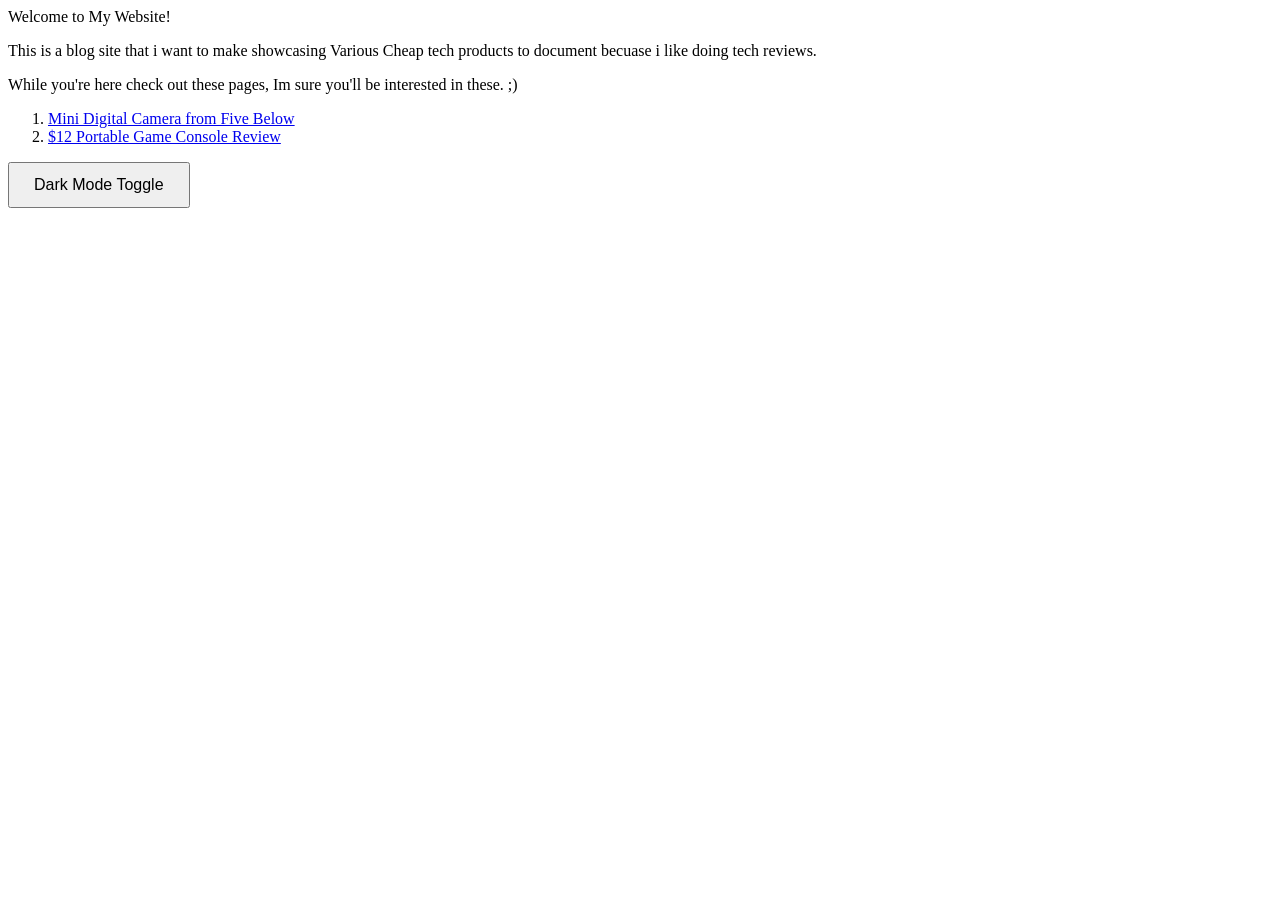
==== index.html @ 054ab2c4 "Update index.html" ====
<!DOCTYPE html>
<html lang="en">
<head>
  <meta charset="UTF-8">
  <style>
    button {
      padding: 12px 24px;
      font-size: 16px;
      cursor: pointer;
    }
  </style>
 
  </head>
  <body>
   


<title>Welcome to My Website.</title>
<header> Welcome to My Website! </header>
<p> This is a blog site that i want to make showcasing Various Cheap tech products to document becuase i like doing tech reviews.</p>
<p>While you're here check out these pages, Im sure you'll be interested in these. ;)</p>
  <ol>
    <li><a href= "https://msolis26.github.io/hello-world/review1.html">Mini Digital Camera from Five Below</a></li>
    <li><a href= "https://msolis26.github.io/hello-world/review2.html">$12 Portable Game Console Review</a></li>

  </ol>
    <button onclick="changeColor()">Dark Mode Toggle</button>
    <script>
      const colors = ["white", "black"]
      let index = 0;
      function changeColor(){
        document.body.style.documentColor = colors[1]
      }       
    </script>
</body>  
</html>
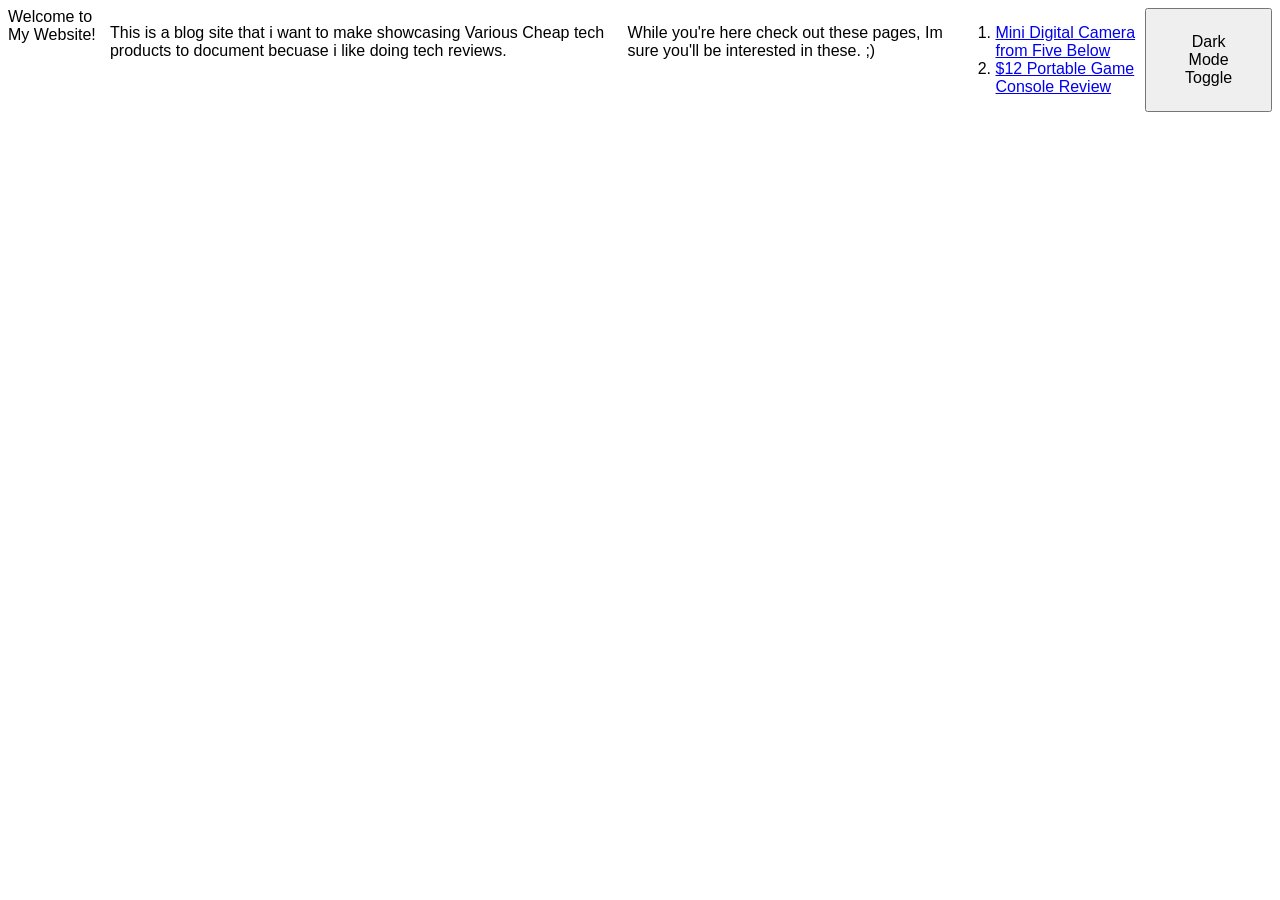
==== commit 1b161117: "Update index.html" ====
--- a/index.html
+++ b/index.html
@@ -3,6 +3,14 @@
 <head>
   <meta charset="UTF-8">
   <style>
+    body{
+      font-family: Arial, sans-serif;
+      display: flex;
+      transition: background-color 0.3s ease;
+      background-color: white;
+      body: black;
+      
+    }
     button {
       padding: 12px 24px;
       font-size: 16px;
@@ -26,11 +34,10 @@
   </ol>
     <button onclick="changeColor()">Dark Mode Toggle</button>
     <script>
-      const colors = ["white", "black"]
-      let index = 0;
-      function changeColor(){
-        document.body.style.documentColor = colors[1]
-      }       
+      function changeColor() {
+        background-color: black;
+        body: white;
+      }      
     </script>
 </body>  
 </html>
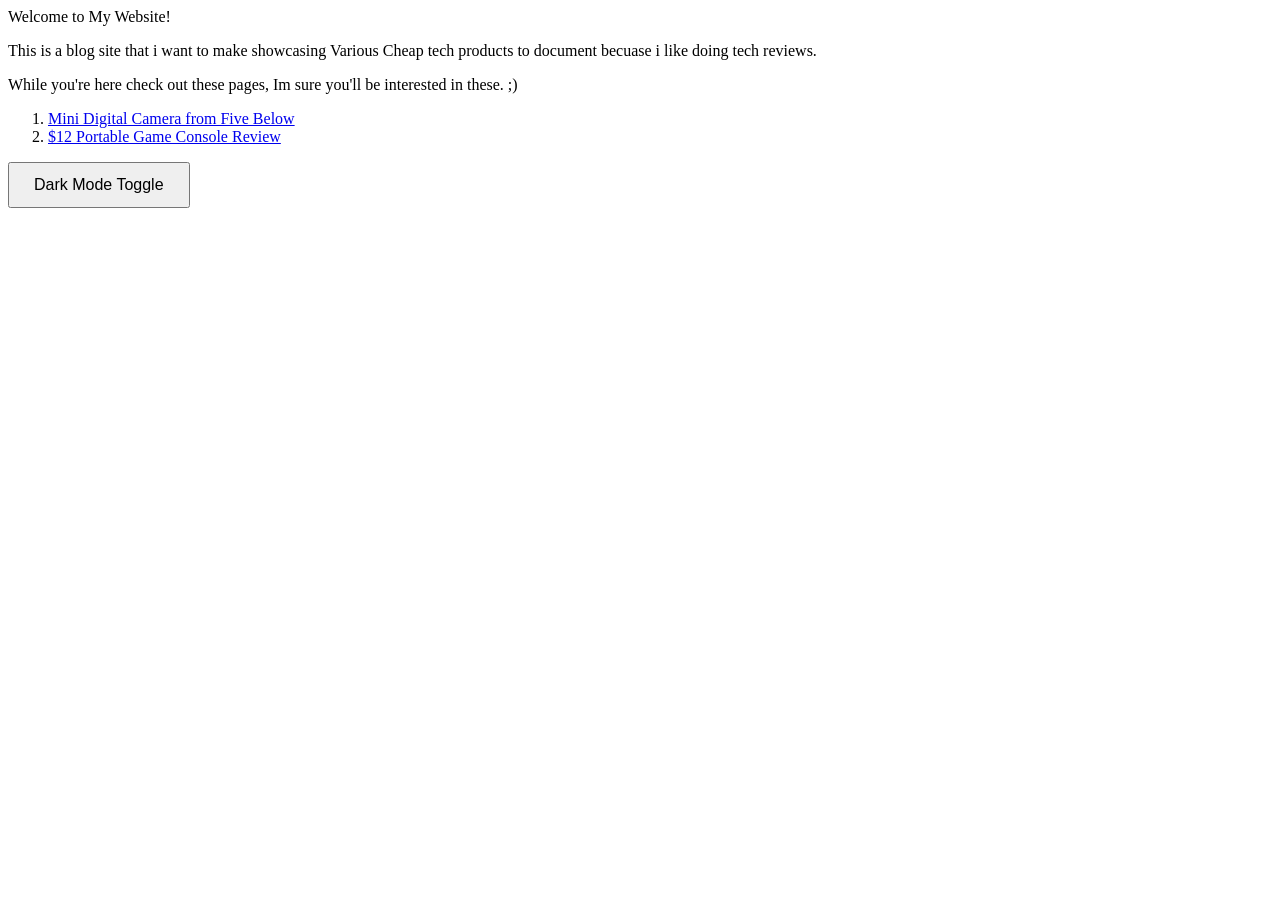
==== commit 51f1a9cc: "Update index.html" ====
--- a/index.html
+++ b/index.html
@@ -3,14 +3,7 @@
 <head>
   <meta charset="UTF-8">
   <style>
-    body{
-      font-family: Arial, sans-serif;
-      display: flex;
-      transition: background-color 0.3s ease;
-      background-color: white;
-      body: black;
-      
-    }
+ 
     button {
       padding: 12px 24px;
       font-size: 16px;
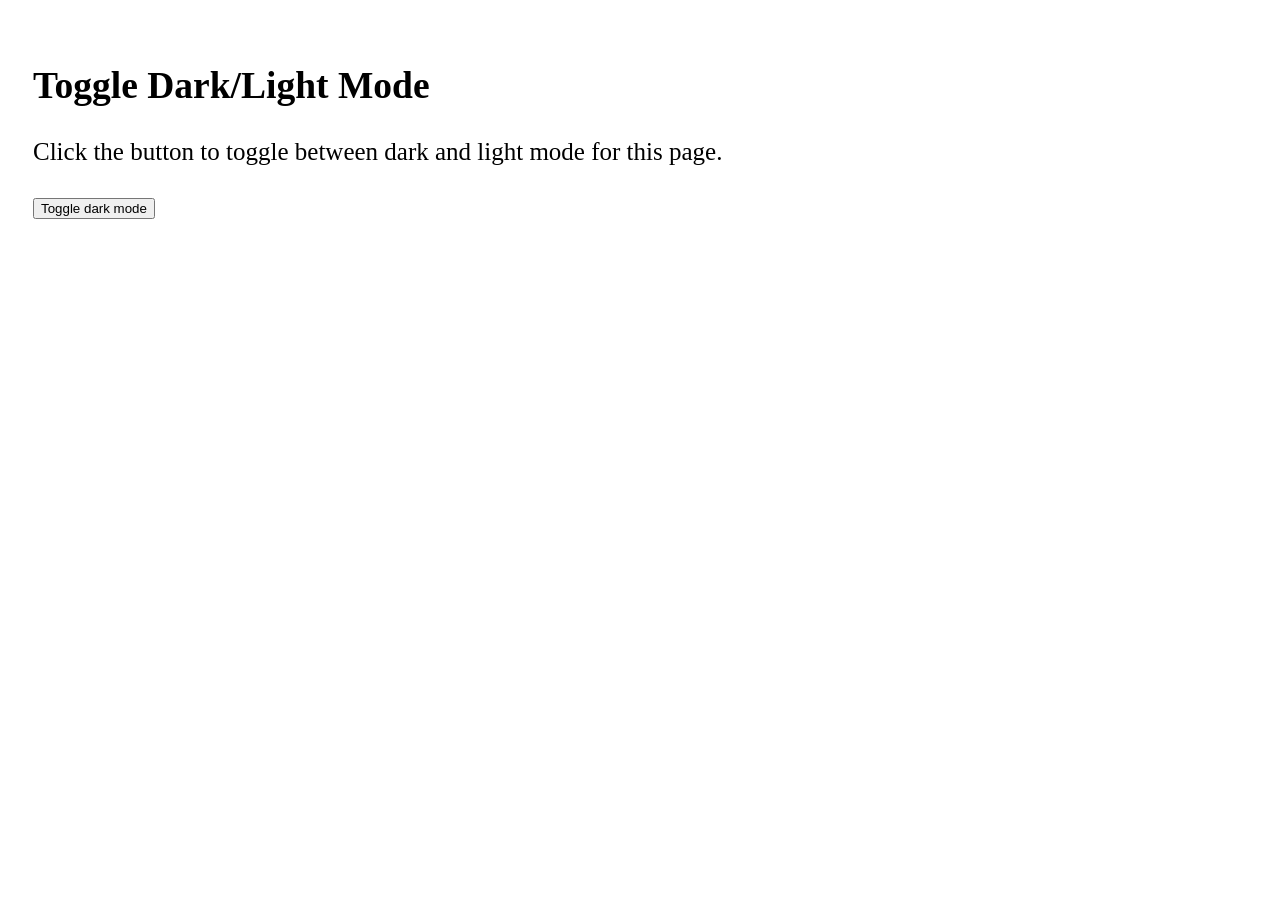
==== commit 9c6a8e11: "Update index.html" ====
--- a/index.html
+++ b/index.html
@@ -1,36 +1,34 @@
 <!DOCTYPE html>
-<html lang="en">
+<html>
 <head>
-  <meta charset="UTF-8">
-  <style>
- 
-    button {
-      padding: 12px 24px;
-      font-size: 16px;
-      cursor: pointer;
-    }
-  </style>
- 
-  </head>
-  <body>
-   
+<meta name="viewport" content="width=device-width, initial-scale=1">
+<style>
+body {
+  padding: 25px;
+  background-color: white;
+  color: black;
+  font-size: 25px;
+}
 
+.dark-mode {
+  background-color: black;
+  color: white;
+}
+</style>
+</head>
+<body>
 
-<title>Welcome to My Website.</title>
-<header> Welcome to My Website! </header>
-<p> This is a blog site that i want to make showcasing Various Cheap tech products to document becuase i like doing tech reviews.</p>
-<p>While you're here check out these pages, Im sure you'll be interested in these. ;)</p>
-  <ol>
-    <li><a href= "https://msolis26.github.io/hello-world/review1.html">Mini Digital Camera from Five Below</a></li>
-    <li><a href= "https://msolis26.github.io/hello-world/review2.html">$12 Portable Game Console Review</a></li>
+<h2>Toggle Dark/Light Mode</h2>
+<p>Click the button to toggle between dark and light mode for this page.</p>
 
-  </ol>
-    <button onclick="changeColor()">Dark Mode Toggle</button>
-    <script>
-      function changeColor() {
-        background-color: black;
-        body: white;
-      }      
-    </script>
-</body>  
+<button onclick="myFunction()">Toggle dark mode</button>
+
+<script>
+function myFunction() {
+   var element = document.body;
+   element.classList.toggle("dark-mode");
+}
+</script>
+
+</body>
 </html>
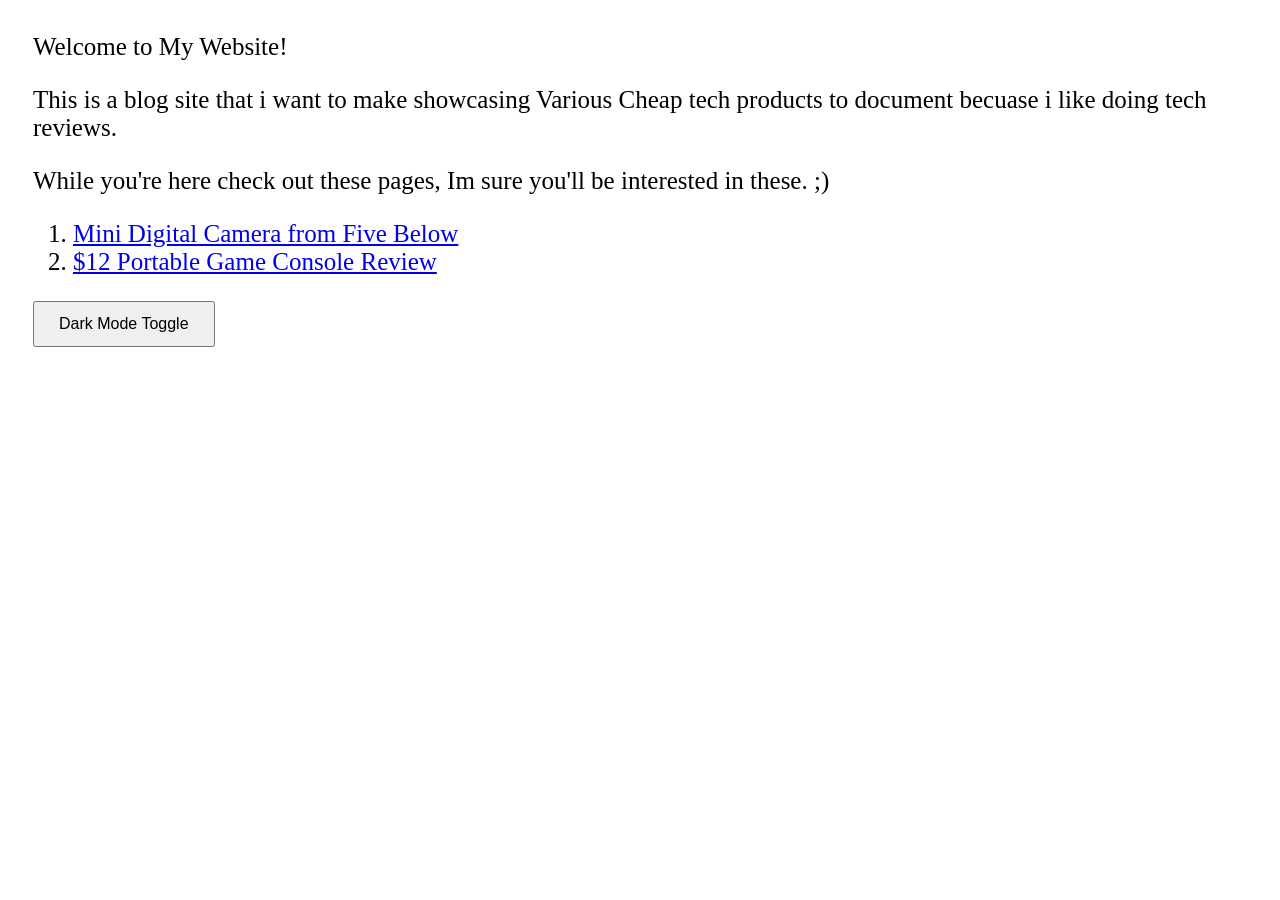
==== commit 4ec05dd7: "Update index.html" ====
--- a/index.html
+++ b/index.html
@@ -14,20 +14,50 @@
   background-color: black;
   color: white;
 }
-</style>
-</head>
-<body>
+<!DOCTYPE html>
+<html lang="en">
+<head>
+ 
+  <style>
+   body {
+    background-color: white;
+    color: black;
+   }
+   
+   .dark-mode {
+    background-color: black;
+    color: white;
+   }
+ 
+ 
+    button {
+      padding: 12px 24px;
+      font-size: 16px;
+      cursor: pointer;
+    }
+  </style>
+ 
+  </head>
+  <body>
+   
 
-<h2>Toggle Dark/Light Mode</h2>
-<p>Click the button to toggle between dark and light mode for this page.</p>
 
-<button onclick="myFunction()">Toggle dark mode</button>
+<title>Welcome to My Website.</title>
+<header> Welcome to My Website! </header>
+<p> This is a blog site that i want to make showcasing Various Cheap tech products to document becuase i like doing tech reviews.</p>
+<p>While you're here check out these pages, Im sure you'll be interested in these. ;)</p>
+  <ol>
+    <li><a href= "https://msolis26.github.io/hello-world/review1.html">Mini Digital Camera from Five Below</a></li>
+    <li><a href= "https://msolis26.github.io/hello-world/review2.html">$12 Portable Game Console Review</a></li>
 
-<script>
-function myFunction() {
-   var element = document.body;
-   element.classList.toggle("dark-mode");
-}
+  </ol>
+    <button onclick="changeColor()">Dark Mode Toggle</button>
+    <script>
+      function changeColor() {
+        var element = document.body;
+        element.classList.toggle("dark-mode")
+        
+      }      
 </script>
 
 </body>
